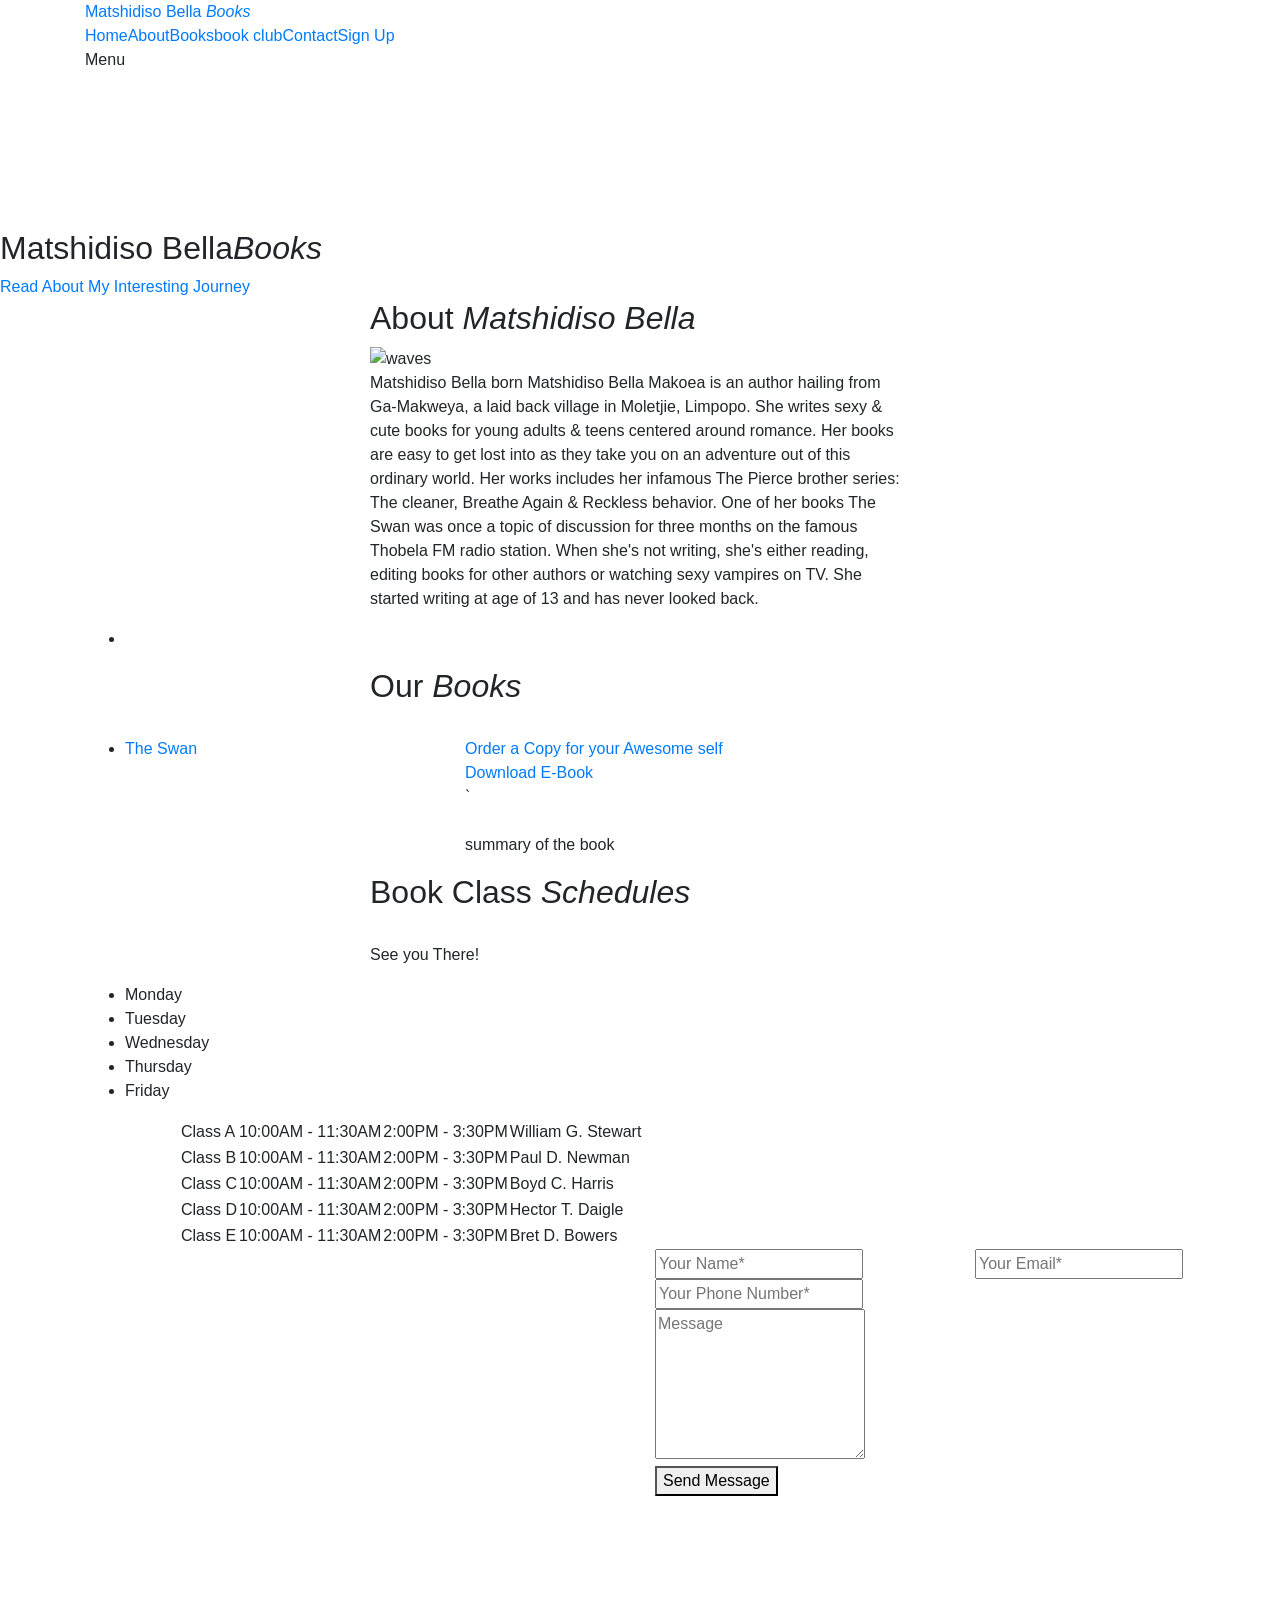
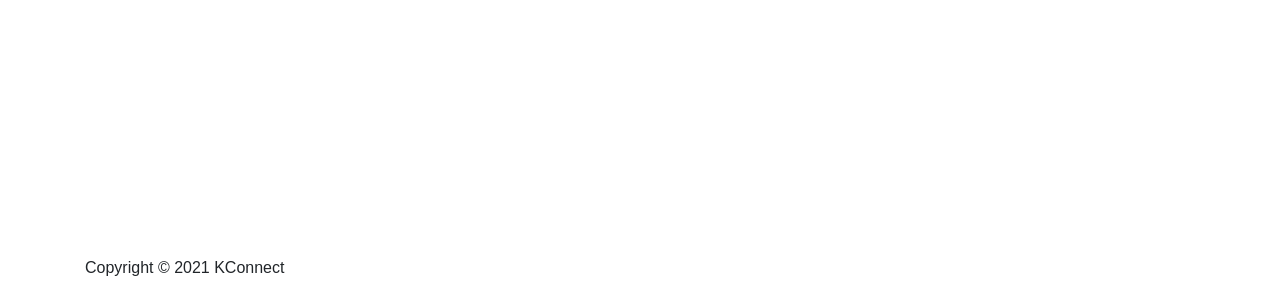
==== index.html @ a9d63b38 "fixed image error" ====
<!DOCTYPE html>
<html lang="en">

  <head>

    <meta charset="utf-8">
    <meta name="viewport" content="width=device-width, initial-scale=1, shrink-to-fit=no">
    <meta name="description" content="">
    <meta name="author" content="">
    <link href="https://fonts.googleapis.com/css?family=Poppins:100,100i,200,200i,300,300i,400,400i,500,500i,600,600i,700,700i,800,800i,900,900i&display=swap" rel="stylesheet">

    <title>KConnect</title>

    <!-- Additional CSS Files -->
    <link rel="stylesheet" type="text/css" href="assets/css/bootstrap.min.css">

    <link rel="stylesheet" type="text/css" href="assets/css/font-awesome.css">

    <link rel="stylesheet" href="assets/css/templatemo-training-studio.css">

    </head>
    
    <body>
    
    <!-- ***** Preloader Start ***** -->
    <div id="js-preloader" class="js-preloader">
      <div class="preloader-inner">
        <span class="dot"></span>
        <div class="dots">
          <span></span>
          <span></span>
          <span></span>
        </div>
      </div>
    </div>
    <!-- ***** Preloader End ***** -->
    
    
    <!-- ***** Header Area Start ***** -->
    <header class="header-area header-sticky">
        <div class="container">
            <div class="row">
                <div class="col-12">
                    <nav class="main-nav">
                        <!-- ***** Logo Start ***** -->
                        <a href="index.html" class="logo">Matshidiso Bella<em> Books</em></a>
                        <!-- ***** Logo End ***** -->
                        <!-- ***** Menu Start ***** -->
                        <ul class="nav">
                            <li class="scroll-to-section"><a href="#top" class="active">Home</a></li>
                            <li class="scroll-to-section"><a href="#features">About</a></li>
                            <li class="scroll-to-section"><a href="#our-classes">Books</a></li>
                            <li class="scroll-to-section"><a href="#schedule">book club</a></li>
                            <li class="scroll-to-section"><a href="#contact-us">Contact</a></li> 
                            <li class="main-button"><a href="#">Sign Up</a></li>
                        </ul>        
                        <a class='menu-trigger'>
                            <span>Menu</span>
                        </a>
                        <!-- ***** Menu End ***** -->
                    </nav>
                </div>
            </div>
        </div>
    </header>
    <!-- ***** Header Area End ***** -->

    <!-- ***** Main Banner Area Start ***** -->
    <div class="main-banner" id="top">
        <video autoplay muted loop id="bg-video">
<!--            <source src="assets/images/gym-video.mp4" type="video/mp4" />-->
        </video>

        <div class="video-overlay header-text">
            <div class="caption">
<!--                work harder, get stronger</h6>-->
                <h2>Matshidiso Bella<em>Books</em></h2>
                <div class="main-button scroll-to-section">
                    <a href="#features">Read About My Interesting Journey</a>
                </div>
            </div>
        </div>
    </div>
    <!-- ***** Main Banner Area End ***** -->

    <!-- ***** Features Item Start ***** -->
    <section class="section" id="features">
        <div class="container">
            <div class="row">
                <div class="col-lg-6 offset-lg-3">
                    <div class="section-heading">
                        <h2>About <em>Matshidiso Bella</em></h2>
                        <img src="assets/images/line-dec.png" alt="waves">
                        <p>Matshidiso Bella born Matshidiso Bella Makoea is an author hailing from Ga-Makweya,
                            a laid back village in Moletjie, Limpopo.
                            She writes sexy & cute books for young adults & teens centered around romance.
                            Her books are easy to get lost into as they take you on an adventure out of this ordinary world. Her works includes her infamous The Pierce brother series: The cleaner, Breathe Again & Reckless behavior. One of her books The Swan was once a topic of discussion for three months on the famous Thobela FM radio station.
                            When she's not writing, she's either reading, editing books for other authors or watching sexy vampires on TV. She started writing at age of 13 and has never looked back.
                        </p>
                    </div>
                </div>
                <div class="col-lg-6">
                    <ul class="features-items">
<!--                        <li class="feature-item">-->
<!--                            <div class="left-icon">-->
<!--                                <img src="assets/images/features-first-icon.png" alt="First One">-->
<!--                            </div>-->
<!--                            <div class="right-content">-->
<!--                                <h4>Book A</h4>-->
<!--                                <p>Please do not re-distribute this template ZIP file on any template collection website. This is not allowed.</p>-->
<!--                                <a href="#" class="text-button">Discover More</a>-->
<!--                            </div>-->
<!--                        </li>-->
                        <li class="feature-item">
<!--                            <div class="left-icon">-->
<!--                                <img src="assets/images/features-first-icon.png" alt="second one">-->
<!--                            </div>-->
<!--                            <div class="right-content">-->
<!--                                <h4>New Gym Training</h4>-->
<!--                                <p>If you wish to support TemplateMo website via PayPal, please feel free to contact us. We appreciate it a lot.</p>-->
<!--                                <a href="#" class="text-button">Discover More</a>-->
<!--                            </div>-->
                        </li>
<!--                        <li class="feature-item">-->
<!--                            <div class="left-icon">-->
<!--                                <img src="assets/images/features-first-icon.png" alt="third gym training">-->
<!--                            </div>-->
<!--                            <div class="right-content">-->
<!--                                <h4>Basic Muscle Course</h4>-->
<!--                                <p>Credit goes to <a rel="nofollow" href="https://www.pexels.com" target="_blank">Pexels website</a> for images and video background used in this HTML template.</p>-->
<!--                                <a href="#" class="text-button">Discover More</a>-->
<!--                            </div>-->
<!--                        </li>-->
                    </ul>
                </div>
                <div class="col-lg-6">
                    <ul class="features-items">
<!--                        <li class="feature-item">-->
<!--                            <div class="left-icon">-->
<!--                                <img src="assets/images/features-first-icon.png" alt="fourth muscle">-->
<!--                            </div>-->
<!--                            <div class="right-content">-->
<!--                                <h4>Advanced Muscle Course</h4>-->
<!--                                <p>You may want to browse through <a rel="nofollow" href="https://templatemo.com/tag/digital-marketing" target="_parent">Digital Marketing</a> or <a href="https://templatemo.com/tag/corporate">Corporate</a> HTML CSS templates on our website.</p>-->
<!--                                <a href="#" class="text-button">Discover More</a>-->
<!--                            </div>-->
<!--                        </li>-->
<!--                        <li class="feature-item">-->
<!--                            <div class="left-icon">-->
<!--                                <img src="assets/images/features-first-icon.png" alt="training fifth">-->
<!--                            </div>-->
<!--                            <div class="right-content">-->
<!--                                <h4>Yoga Training</h4>-->
<!--                                <p>This template is built on Bootstrap v4.3.1 framework. It is easy to adapt the columns and sections.</p>-->
<!--                                <a href="#" class="text-button">Discover More</a>-->
<!--                            </div>-->
<!--                        </li>-->
<!--                        <li class="feature-item">-->
<!--                            <div class="left-icon">-->
<!--                                <img src="assets/images/features-first-icon.png" alt="gym training">-->
<!--                            </div>-->
<!--                            <div class="right-content">-->
<!--                                <h4>Body Building Course</h4>-->
<!--                                <p>Suspendisse fringilla et nisi et mattis. Curabitur sed finibus nisi. Integer nibh sapien, vehicula et auctor.</p>-->
<!--                                <a href="#" class="text-button">Discover More</a>-->
<!--                            </div>-->
<!--                        </li>-->
                    </ul>
                </div>
            </div>
        </div>
    </section>
    <!-- ***** Features Item End ***** -->

    <!-- ***** Call to Action Start ***** -->
<!--    <section class="section" id="call-to-action">-->
<!--        <div class="container">-->
<!--            <div class="row">-->
<!--                <div class="col-lg-10 offset-lg-1">-->
<!--                    <div class="cta-content">-->
<!--                        <h2>Don’t <em>think</em>, begin <em>today</em>!</h2>-->
<!--                        <p>Ut consectetur, metus sit amet aliquet placerat, enim est ultricies ligula, sit amet dapibus odio augue eget libero. Morbi tempus mauris a nisi luctus imperdiet.</p>-->
<!--                        <div class="main-button scroll-to-section">-->
<!--                            <a href="#our-classes">Become a member</a>-->
<!--                        </div>-->
<!--                    </div>-->
<!--                </div>-->
<!--            </div>-->
<!--        </div>-->
<!--    </section>-->
    <!-- ***** Call to Action End ***** -->

    <!-- ***** Our Classes Start ***** -->
    <section class="section" id="our-classes">
        <div class="container">
            <div class="row">
                <div class="col-lg-6 offset-lg-3">
                    <div class="section-heading">
                        <h2>Our <em>Books</em></h2>
                        <img src="assets/images/line-dec.png" alt="">
<!--                        <p>Nunc urna sem, laoreet ut metus id, aliquet consequat magna. Sed viverra ipsum dolor, ultricies fermentum massa consequat eu.</p>-->
                    </div>
                </div>
            </div>
            <div class="row" id="tabs">
              <div class="col-lg-4">
                <ul>
                  <li><a href='#tabs-1'>The Swan</a></li>
<!--<li><a href='#tabs-2'><img src="assets/images/book-4.jpg" alt="">Book B</a></a></li>&ndash;&gt;-->
<!--                  <li><a href='#tabs-3'><img src="assets/images/tabs-first-icon.png" alt="">The Swan</a></a></li>-->
<!--                  <li><a href='#tabs-4'><img src="assets/images/tabs-first-icon.png" alt="">Book D</a></a></li>-->
<!--                  <div class="main-rounded-button"><a href="#">View All Schedules</a></div>-->
                </ul>
              </div>
              <div class="col-lg-8">
                <section class='tabs-content'>
<!--                  <article id='tabs-1'>-->
<!--                    <img src="assets/images/training-image-01.jpg" alt="First Class">-->
<!--                    <h4>First Training Class</h4>-->
<!--                    <p>Phasellus convallis mauris sed elementum vulputate. Donec posuere leo sed dui eleifend hendrerit. Sed suscipit suscipit erat, sed vehicula ligula. Aliquam ut sem fermentum sem tincidunt lacinia gravida aliquam nunc. Morbi quis erat imperdiet, molestie nunc ut, accumsan diam.</p>-->
<!--                   -->
                    <div class="main-button">
                        <a href="#">Order a Copy for your Awesome self</a>
                    </div>

                    <div class="main-button">
                        <a href="#">Download E-Book</a>
                    </div>
<!--                  </article>-->
<!--                  <article id='tabs-2'>-->`
<!--                    <img src="assets/images/training-image-02.jpg" alt="Second Training">-->
<!--                    <h4>Second Training Class</h4>-->
<!--                    <p>Integer dapibus, est vel dapibus mattis, sem mauris luctus leo, ac pulvinar quam tortor a velit. Praesent ultrices erat ante, in ultricies augue ultricies faucibus. Nam tellus nibh, ullamcorper at mattis non, rhoncus sed massa. Cras quis pulvinar eros. Orci varius natoque penatibus et magnis dis parturient montes, nascetur ridiculus mus.</p>-->
<!--                    <div class="main-button">-->
<!--                        <a href="#">View Schedule</a>-->
<!--                    </div>-->
<!--                  </article>-->
                  <article id='tabs-3'>
                    <img src="assets/images/bella.jpg" alt="">
<!--                    <h4>Third Training Class</h4>-->
                    <p>summary of the book</p>
<!--                    <div class="main-button">-->
<!--                        <a href="#">View Schedule</a>-->
<!--                    </div>-->
                  </article>
<!--                  <article id='tabs-4'>-->
<!--                    <img src="assets/images/training-image-04.jpg" alt="Fourth Training">-->
<!--                    <h4>Fourth Training Class</h4>-->
<!--                    <p>Pellentesque habitant morbi tristique senectus et netus et malesuada fames ac turpis egestas. Aenean ultrices elementum odio ac tempus. Etiam eleifend orci lectus, eget venenatis ipsum commodo et.</p>-->
<!--                    <div class="main-button">-->
<!--                        <a href="#">View Schedule</a>-->
<!--                    </div>-->
<!--                  </article>-->
                </section>
              </div>
            </div>
        </div>
    </section>
    <!-- ***** Our Classes End ***** -->
    
    <section class="section" id="schedule">
        <div class="container">
            <div class="row">
                <div class="col-lg-6 offset-lg-3">
                    <div class="section-heading dark-bg">
                        <h2> Book Class <em>Schedules</em></h2>
                        <img src="assets/images/line-dec.png" alt="">
                        <p>See you There!</p>
                    </div>
                </div>
            </div>
            <div class="row">
                <div class="col-lg-12">
                    <div class="filters">
                        <ul class="schedule-filter">
                            <li class="active" data-tsfilter="monday">Monday</li>
                            <li data-tsfilter="tuesday">Tuesday</li>
                            <li data-tsfilter="wednesday">Wednesday</li>
                            <li data-tsfilter="thursday">Thursday</li>
                            <li data-tsfilter="friday">Friday</li>
                        </ul>
                    </div>
                </div>
                <div class="col-lg-10 offset-lg-1">
                    <div class="schedule-table filtering">
                        <table>
                            <tbody>
                                <tr>
                                    <td class="day-time">Class A</td>
                                    <td class="monday ts-item show" data-tsmeta="monday">10:00AM - 11:30AM</td>
                                    <td class="tuesday ts-item" data-tsmeta="tuesday">2:00PM - 3:30PM</td>
                                    <td>William G. Stewart</td>
                                </tr>
                                <tr>
                                    <td class="day-time">Class B</td>
                                    <td class="friday ts-item" data-tsmeta="friday">10:00AM - 11:30AM</td>
                                    <td class="thursday friday ts-item" data-tsmeta="thursday" data-tsmeta="friday">2:00PM - 3:30PM</td>
                                    <td>Paul D. Newman</td>
                                </tr>
                                <tr>
                                    <td class="day-time">Class C</td>
                                    <td class="tuesday ts-item" data-tsmeta="tuesday">10:00AM - 11:30AM</td>
                                    <td class="monday ts-item show" data-tsmeta="monday">2:00PM - 3:30PM</td>
                                    <td>Boyd C. Harris</td>
                                </tr>
                                <tr>
                                    <td class="day-time">Class D</td>
                                    <td class="wednesday ts-item" data-tsmeta="wednesday">10:00AM - 11:30AM</td>
                                    <td class="friday ts-item" data-tsmeta="friday">2:00PM - 3:30PM</td>
                                    <td>Hector T. Daigle</td>
                                </tr>
                                <tr>
                                    <td class="day-time">Class E</td>
                                    <td class="thursday ts-item" data-tsmeta="thursday">10:00AM - 11:30AM</td>
                                    <td class="wednesday ts-item" data-tsmeta="wednesday">2:00PM - 3:30PM</td>
                                    <td>Bret D. Bowers</td>
                                </tr>
                            </tbody>
                        </table>
                    </div>
                </div>
            </div>
        </div>
    </section>

    <!-- ***** Testimonials Starts ***** -->
<!--    <section class="section" id="trainers">-->
<!--        <div class="container">-->
<!--            <div class="row">-->
<!--                <div class="col-lg-6 offset-lg-3">-->
<!--                    <div class="section-heading">-->
<!--                        <h2>Expert <em>Trainers</em></h2>-->
<!--                        <img src="assets/images/line-dec.png" alt="">-->
<!--                        <p>Nunc urna sem, laoreet ut metus id, aliquet consequat magna. Sed viverra ipsum dolor, ultricies fermentum massa consequat eu.</p>-->
<!--                    </div>-->
<!--                </div>-->
<!--            </div>-->
<!--            <div class="row">-->
<!--                <div class="col-lg-4">-->
<!--                    <div class="trainer-item">-->
<!--                        <div class="image-thumb">-->
<!--                            <img src="assets/images/first-trainer.jpg" alt="">-->
<!--                        </div>-->
<!--                        <div class="down-content">-->
<!--                            <span>Strength Trainer</span>-->
<!--                            <h4>Bret D. Bowers</h4>-->
<!--                            <p>Bitters cliche tattooed 8-bit distillery mustache. Keytar succulents gluten-free vegan church-key pour-over seitan flannel.</p>-->
<!--                            <ul class="social-icons">-->
<!--                                <li><a href="#"><i class="fa fa-facebook"></i></a></li>-->
<!--                                <li><a href="#"><i class="fa fa-twitter"></i></a></li>-->
<!--                                <li><a href="#"><i class="fa fa-linkedin"></i></a></li>-->
<!--                                <li><a href="#"><i class="fa fa-behance"></i></a></li>-->
<!--                            </ul>-->
<!--                        </div>-->
<!--                    </div>-->
<!--                </div>-->
<!--                <div class="col-lg-4">-->
<!--                    <div class="trainer-item">-->
<!--                        <div class="image-thumb">-->
<!--                            <img src="assets/images/second-trainer.jpg" alt="">-->
<!--                        </div>-->
<!--                        <div class="down-content">-->
<!--                            <span>Muscle Trainer</span>-->
<!--                            <h4>Hector T. Daigl</h4>-->
<!--                            <p>Bitters cliche tattooed 8-bit distillery mustache. Keytar succulents gluten-free vegan church-key pour-over seitan flannel.</p>-->
<!--                            <ul class="social-icons">-->
<!--                                <li><a href="#"><i class="fa fa-facebook"></i></a></li>-->
<!--                                <li><a href="#"><i class="fa fa-twitter"></i></a></li>-->
<!--                                <li><a href="#"><i class="fa fa-linkedin"></i></a></li>-->
<!--                                <li><a href="#"><i class="fa fa-behance"></i></a></li>-->
<!--                            </ul>-->
<!--                        </div>-->
<!--                    </div>-->
<!--                </div>-->
<!--                <div class="col-lg-4">-->
<!--                    <div class="trainer-item">-->
<!--                        <div class="image-thumb">-->
<!--                            <img src="assets/images/third-trainer.jpg" alt="">-->
<!--                        </div>-->
<!--                        <div class="down-content">-->
<!--                            <span>Power Trainer</span>-->
<!--                            <h4>Paul D. Newman</h4>-->
<!--                            <p>Bitters cliche tattooed 8-bit distillery mustache. Keytar succulents gluten-free vegan church-key pour-over seitan flannel.</p>-->
<!--                            <ul class="social-icons">-->
<!--                                <li><a href="#"><i class="fa fa-facebook"></i></a></li>-->
<!--                                <li><a href="#"><i class="fa fa-twitter"></i></a></li>-->
<!--                                <li><a href="#"><i class="fa fa-linkedin"></i></a></li>-->
<!--                                <li><a href="#"><i class="fa fa-behance"></i></a></li>-->
<!--                            </ul>-->
<!--                        </div>-->
<!--                    </div>-->
<!--                </div>-->
<!--            </div>-->
<!--        </div>-->
<!--    </section>-->
    <!-- ***** Testimonials Ends ***** -->
    
    <!-- ***** Contact Us Area Starts ***** -->
    <section class="section" id="contact-us">
        <div class="container-fluid">

            <div class="row">
                <div class="col-lg-6 col-md-6 col-xs-12">
                    <div id="map">
                      <iframe src="https://maps.google.com/maps?q=Av.+L%C3%BAcio+Costa,+Rio+de+Janeiro+-+RJ,+Brazil&t=&z=13&ie=UTF8&iwloc=&output=embed" width="100%" height="600px" frameborder="0" style="border:0" allowfullscreen></iframe>
                    </div>
                </div>

                <div class="col-lg-6 col-md-6 col-xs-12">

                    <div class="contact-form">

                        <form id="contact" action="" method="post">
                          <div class="row">
                            <div class="col-md-6 col-sm-12">
                              <fieldset>
                                <input name="name" type="text" id="name" placeholder="Your Name*" required="">
                              </fieldset>
                            </div>
                            <div class="col-md-6 col-sm-12">
                              <fieldset>
                                <input name="email" type="text" id="email" pattern="[^ @]*@[^ @]*" placeholder="Your Email*" required="">
                              </fieldset>
                            </div>

<!--                              <div class="col-md-6 col-sm-12">-->
<!--                                  <fieldset>-->
<!--                                      <input name="phone number" type="text" id="phone number" pattern="" placeholder="Your phone number*" required="">-->
<!--                                  </fieldset>-->
<!--                              </div>-->

                            <div class="col-md-12 col-sm-12">
                              <fieldset>
                                <input name="Phone Number" type="text" id="Phone Number" placeholder="Your Phone Number*" required="">
                              </fieldset>
                            </div>
                            <div class="col-lg-12">
                              <fieldset>
                                <textarea name="message" rows="6" id="message" placeholder="Message" required=""></textarea>
                              </fieldset>
                            </div>
                            <div class="col-lg-12">
                              <fieldset>
                                <button type="submit" id="form-submit" class="main-button">Send Message</button>
                              </fieldset>
                            </div>
                          </div>
                        </form>
                    </div>
                </div>
            </div>
        </div>
    </section>
    <!-- ***** Contact Us Area Ends ***** -->
    
    <!-- ***** Footer Start ***** -->
    <footer>
        <div class="container">
            <div class="row">
                <div class="col-lg-12">
                    <p>Copyright &copy; 2021 KConnect
                    
<!--                    - Designed by <a rel="nofollow" href="https://templatemo.com" class="tm-text-link" target="_parent">TemplateMo</a></p>-->
                    
                </div>
            </div>
        </div>
    </footer>

    <!-- jQuery -->
    <script src="assets/js/jquery-2.1.0.min.js"></script>

    <!-- Bootstrap -->
    <script src="assets/js/popper.js"></script>
    <script src="assets/js/bootstrap.min.js"></script>

    <!-- Plugins -->
    <script src="assets/js/scrollreveal.min.js"></script>
    <script src="assets/js/waypoints.min.js"></script>
    <script src="assets/js/jquery.counterup.min.js"></script>
    <script src="assets/js/imgfix.min.js"></script> 
    <script src="assets/js/mixitup.js"></script> 
    <script src="assets/js/accordions.js"></script>
    
    <!-- Global Init -->
    <script src="assets/js/custom.js"></script>

  </body>
</html>
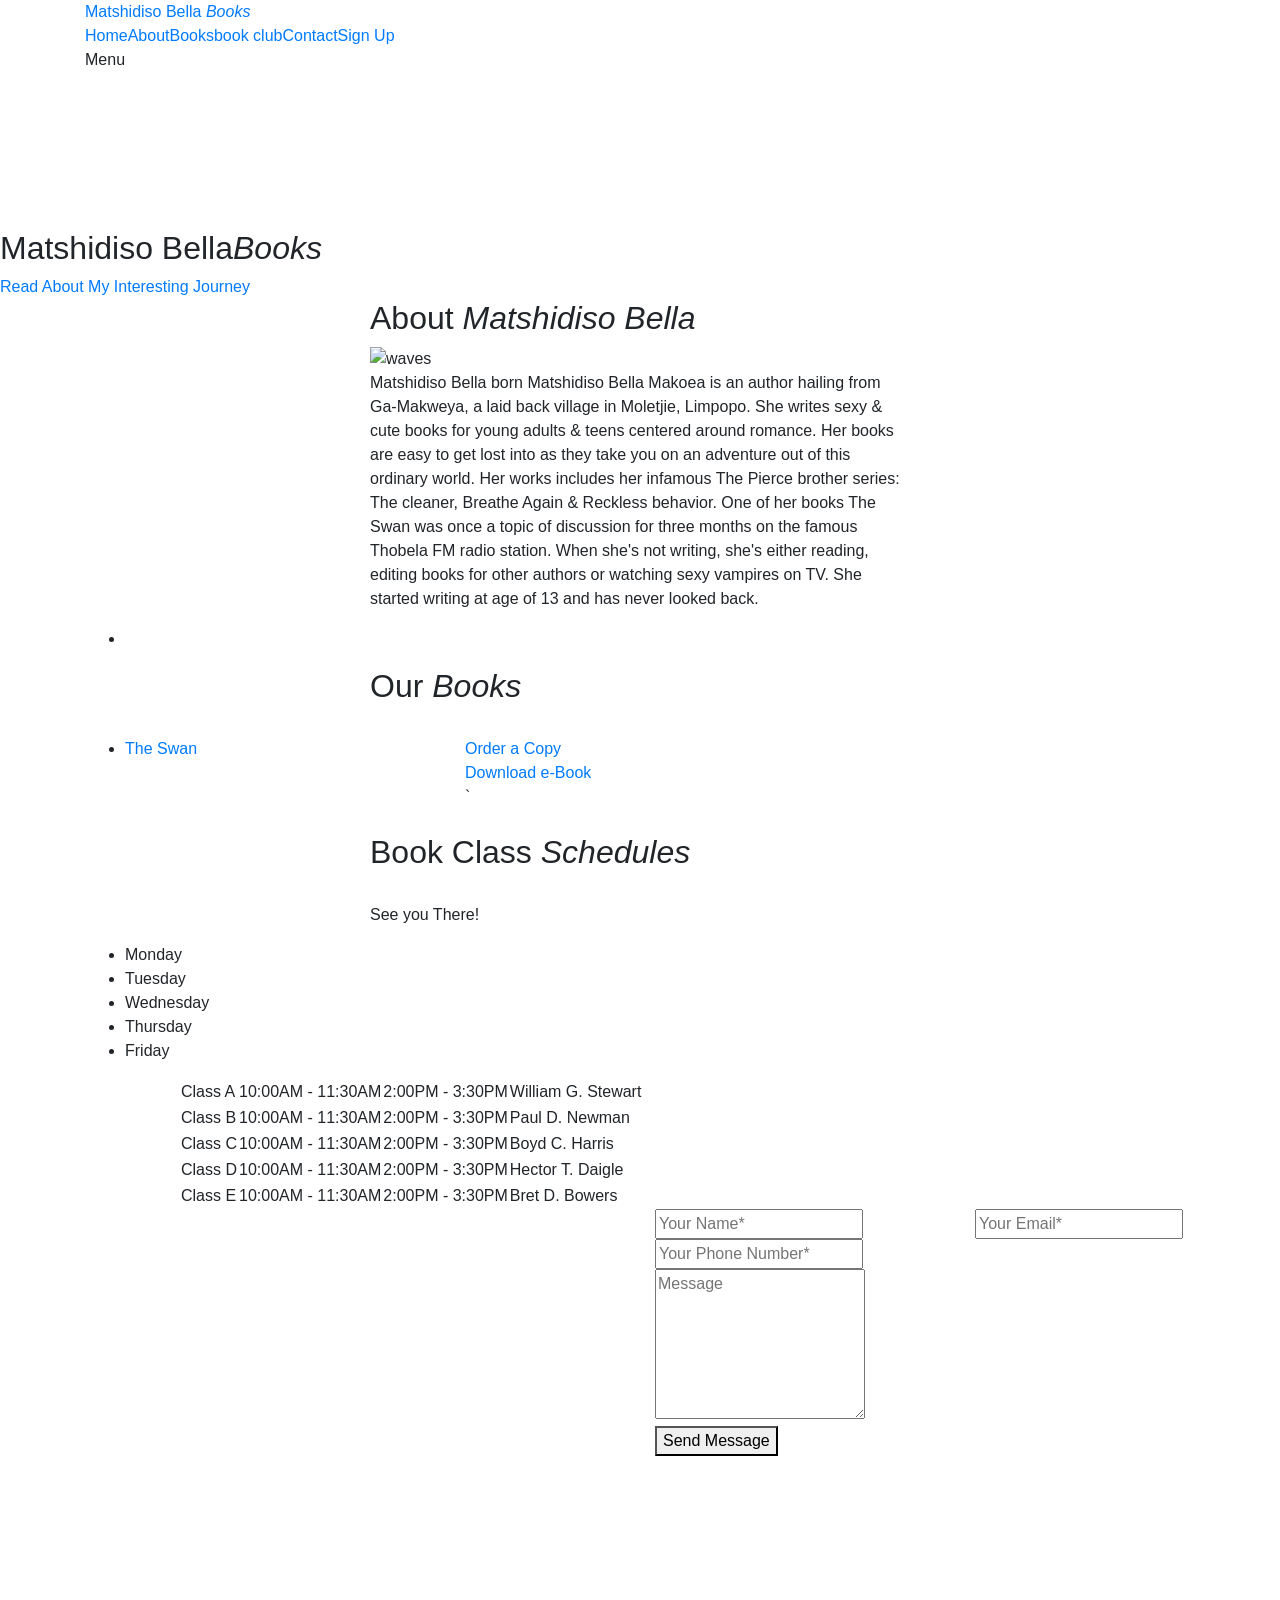
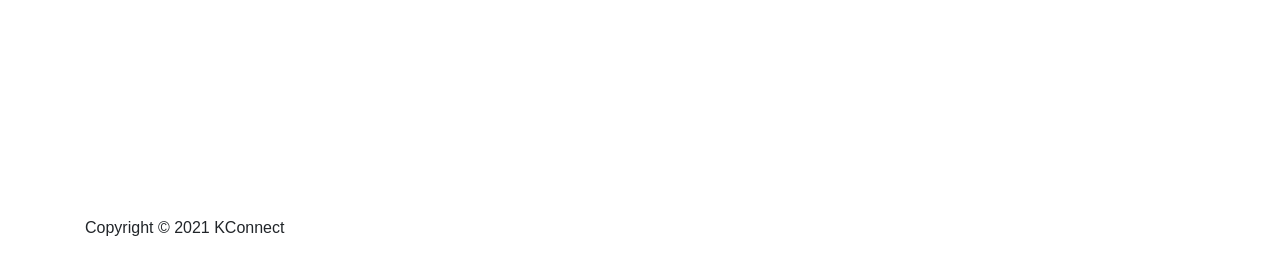
==== commit 45e2bf3c: "fixed image error" ====
--- a/index.html
+++ b/index.html
@@ -214,17 +214,13 @@
               </div>
               <div class="col-lg-8">
                 <section class='tabs-content'>
-<!--                  <article id='tabs-1'>-->
-<!--                    <img src="assets/images/training-image-01.jpg" alt="First Class">-->
-<!--                    <h4>First Training Class</h4>-->
-<!--                    <p>Phasellus convallis mauris sed elementum vulputate. Donec posuere leo sed dui eleifend hendrerit. Sed suscipit suscipit erat, sed vehicula ligula. Aliquam ut sem fermentum sem tincidunt lacinia gravida aliquam nunc. Morbi quis erat imperdiet, molestie nunc ut, accumsan diam.</p>-->
-<!--                   -->
+
                     <div class="main-button">
-                        <a href="#">Order a Copy for your Awesome self</a>
+                        <a href="#">Order a Copy</a>
                     </div>
 
                     <div class="main-button">
-                        <a href="#">Download E-Book</a>
+                        <a href="#">Download e-Book</a>
                     </div>
 <!--                  </article>-->
 <!--                  <article id='tabs-2'>-->`
@@ -238,7 +234,7 @@
                   <article id='tabs-3'>
                     <img src="assets/images/bella.jpg" alt="">
 <!--                    <h4>Third Training Class</h4>-->
-                    <p>summary of the book</p>
+<!--                    <p>summary of the book</p>-->
 <!--                    <div class="main-button">-->
 <!--                        <a href="#">View Schedule</a>-->
 <!--                    </div>-->
